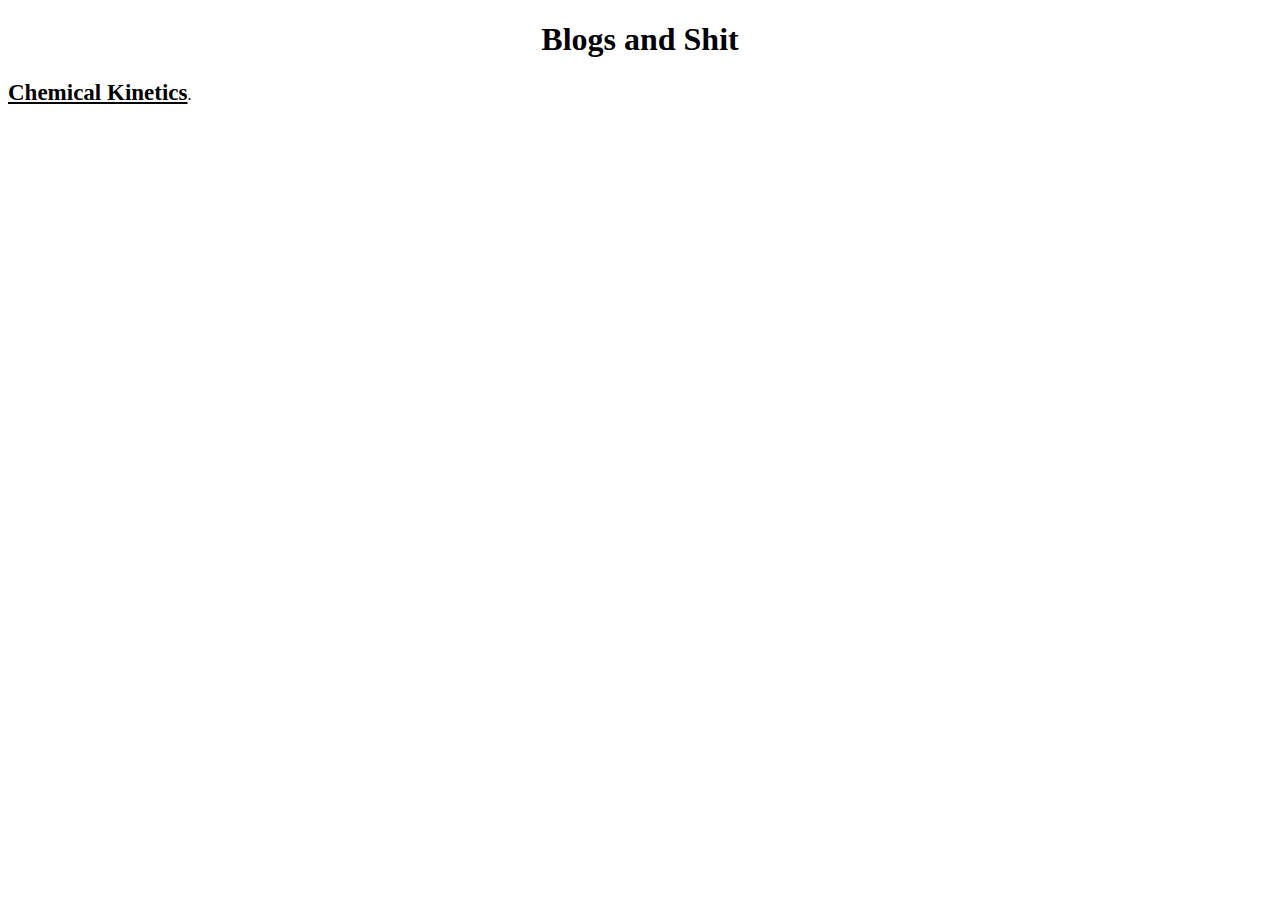
==== blogs/index.html @ 8af1c7f4 "Update index.html" ====
<!DOCTYPE html>
<html>
<head>
<title>Yash Singh-Blogs</title>
<link href="https://cdn.jsdelivr.net/npm/bootstrap@5.0.0-beta3/dist/css/bootstrap.min.css" rel="stylesheet" integrity="sha384-eOJMYsd53ii+scO/bJGFsiCZc+5NDVN2yr8+0RDqr0Ql0h+rP48ckxlpbzKgwra6" crossorigin="anonymous">
	<style type="text/css">
		a{
			color: black;
			text-decoration: underline;
			font-weight: bold;
			font-size: 23px;
		}
		a:link{
			color: black;
		}
		a:hover{
			color: blue;
		}
	</style>
</head>
<body>
	<center><h1>Blogs and Shit</h1></center>
	<div class="card">
  		<div class="card-body">
    		<a href="Chemical.html">Chemical Kinetics</a>.
  		</div>
	</div>
	</div>
</body>
</html>
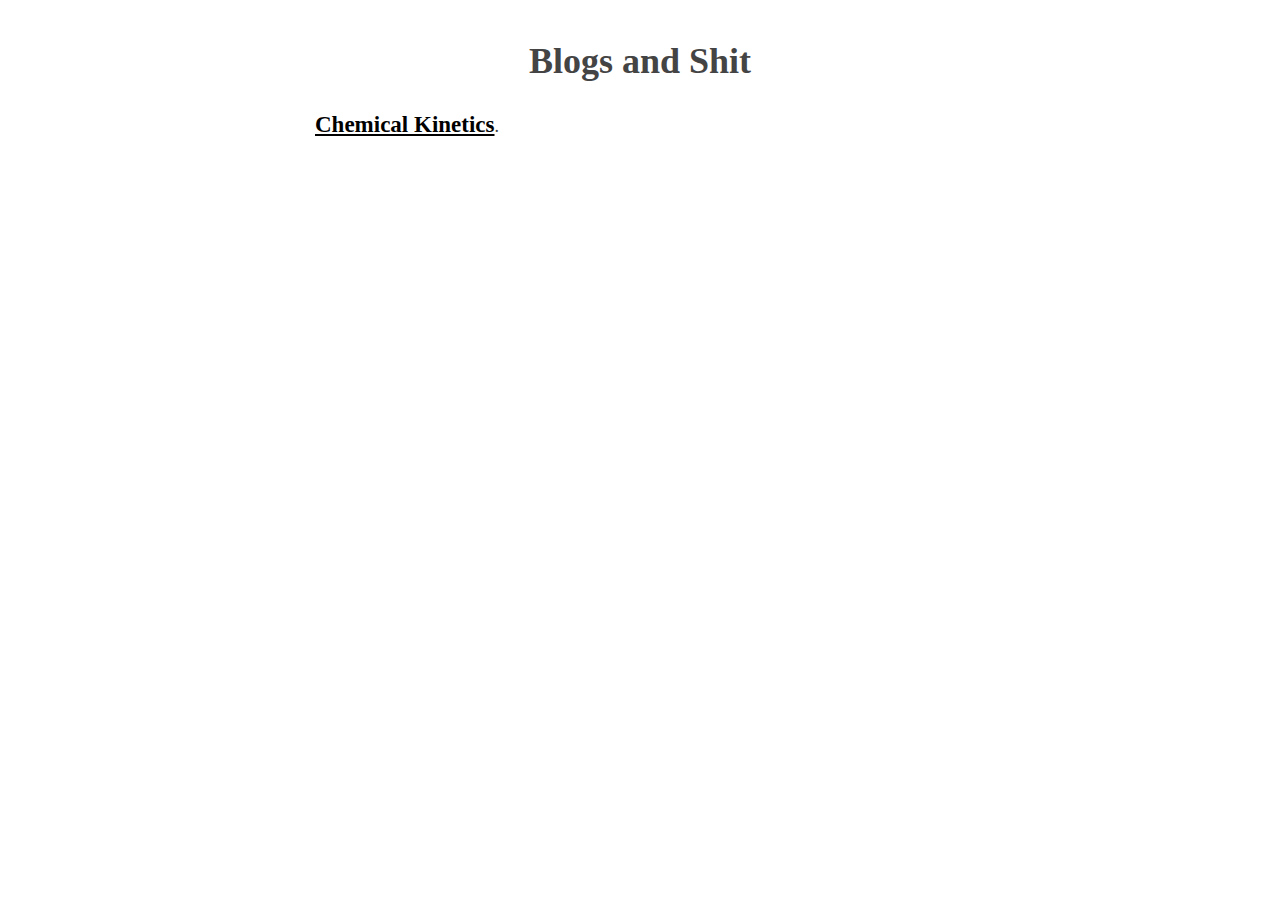
==== commit acb8fbed: "Update index.html" ====
--- a/blogs/index.html
+++ b/blogs/index.html
@@ -3,7 +3,11 @@
 <head>
 <title>Yash Singh-Blogs</title>
 <link href="https://cdn.jsdelivr.net/npm/bootstrap@5.0.0-beta3/dist/css/bootstrap.min.css" rel="stylesheet" integrity="sha384-eOJMYsd53ii+scO/bJGFsiCZc+5NDVN2yr8+0RDqr0Ql0h+rP48ckxlpbzKgwra6" crossorigin="anonymous">
+    <meta charset="utf-8">
+    <meta name="viewport" content="width=device-width, initial-scale=1">
 	<style type="text/css">
+      	body{margin:40px auto;max-width:650px;line-height:1.6;font-size:18px;color:#444;padding:0
+         10px}h1,h2,h3{line-height:1.2}
 		a{
 			color: black;
 			text-decoration: underline;
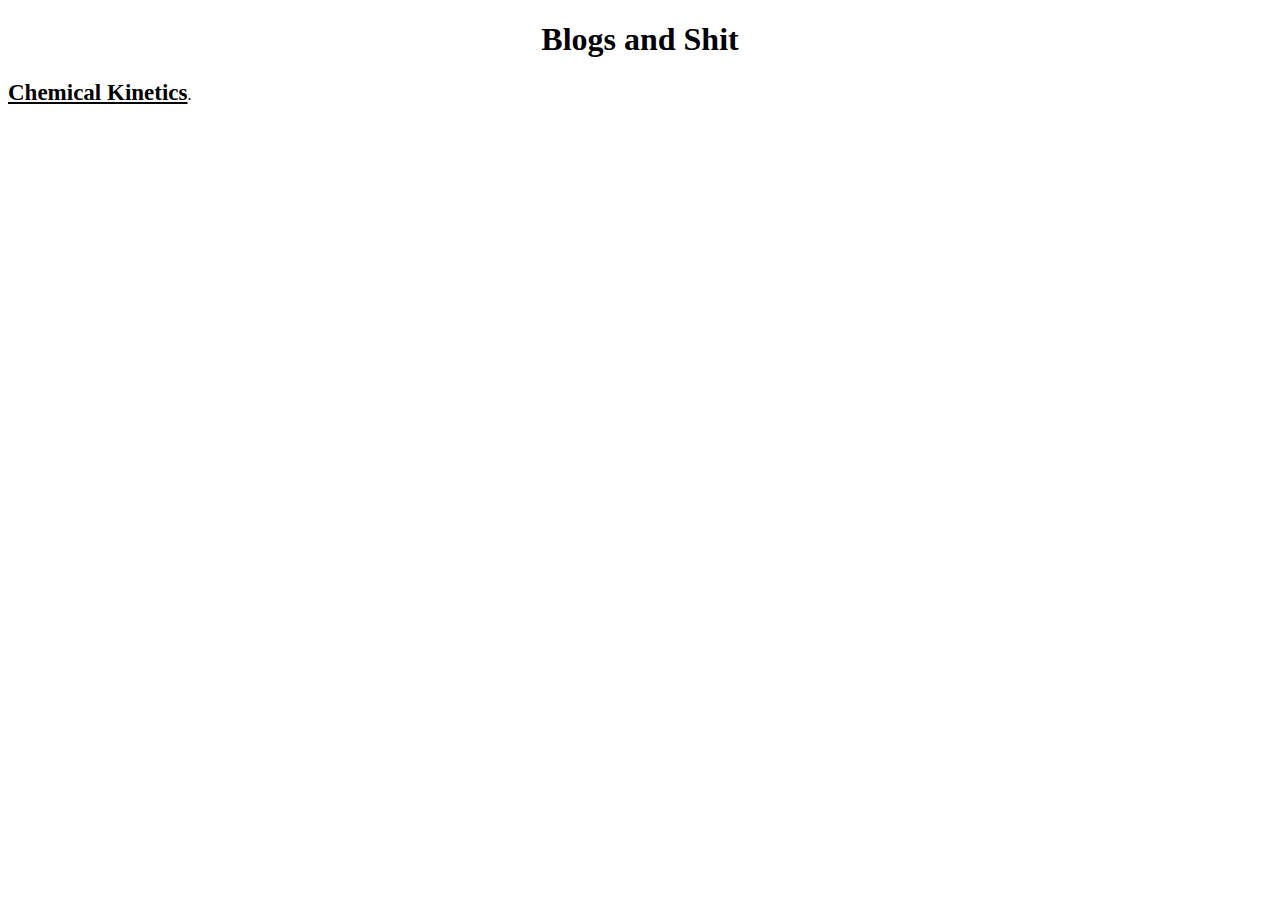
==== commit fbebc44d: "Update index.html" ====
--- a/blogs/index.html
+++ b/blogs/index.html
@@ -6,8 +6,6 @@
     <meta charset="utf-8">
     <meta name="viewport" content="width=device-width, initial-scale=1">
 	<style type="text/css">
-      	body{margin:40px auto;max-width:650px;line-height:1.6;font-size:18px;color:#444;padding:0
-         10px}h1,h2,h3{line-height:1.2}
 		a{
 			color: black;
 			text-decoration: underline;
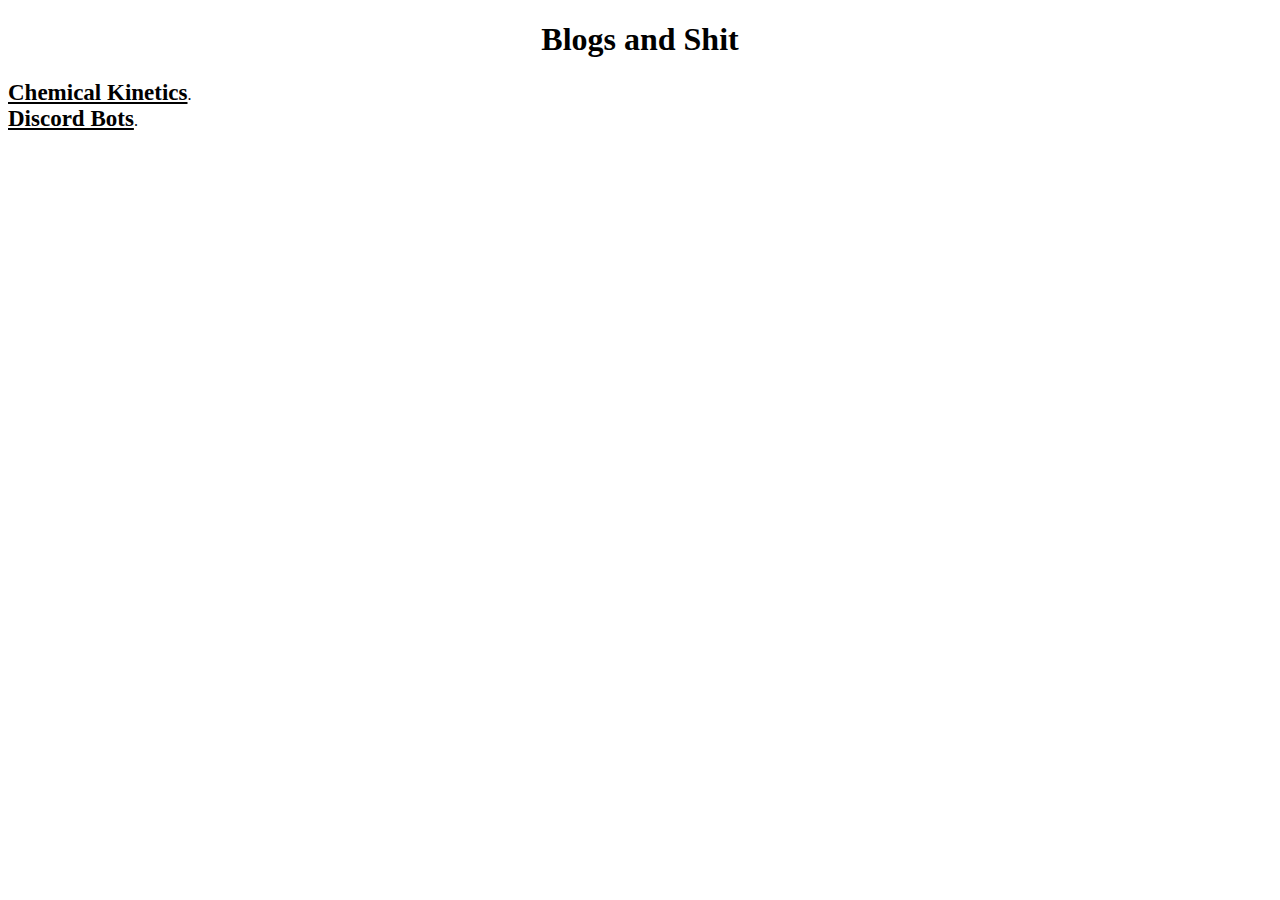
==== commit 2b3f9a76: "Update index.html" ====
--- a/blogs/index.html
+++ b/blogs/index.html
@@ -26,6 +26,9 @@
   		<div class="card-body">
     		<a href="Chemical.html">Chemical Kinetics</a>.
   		</div>
+		<div class="card-body">
+    		<a href="discord-bot.html">Discord Bots</a>.
+  		</div>
 	</div>
 	</div>
 </body>
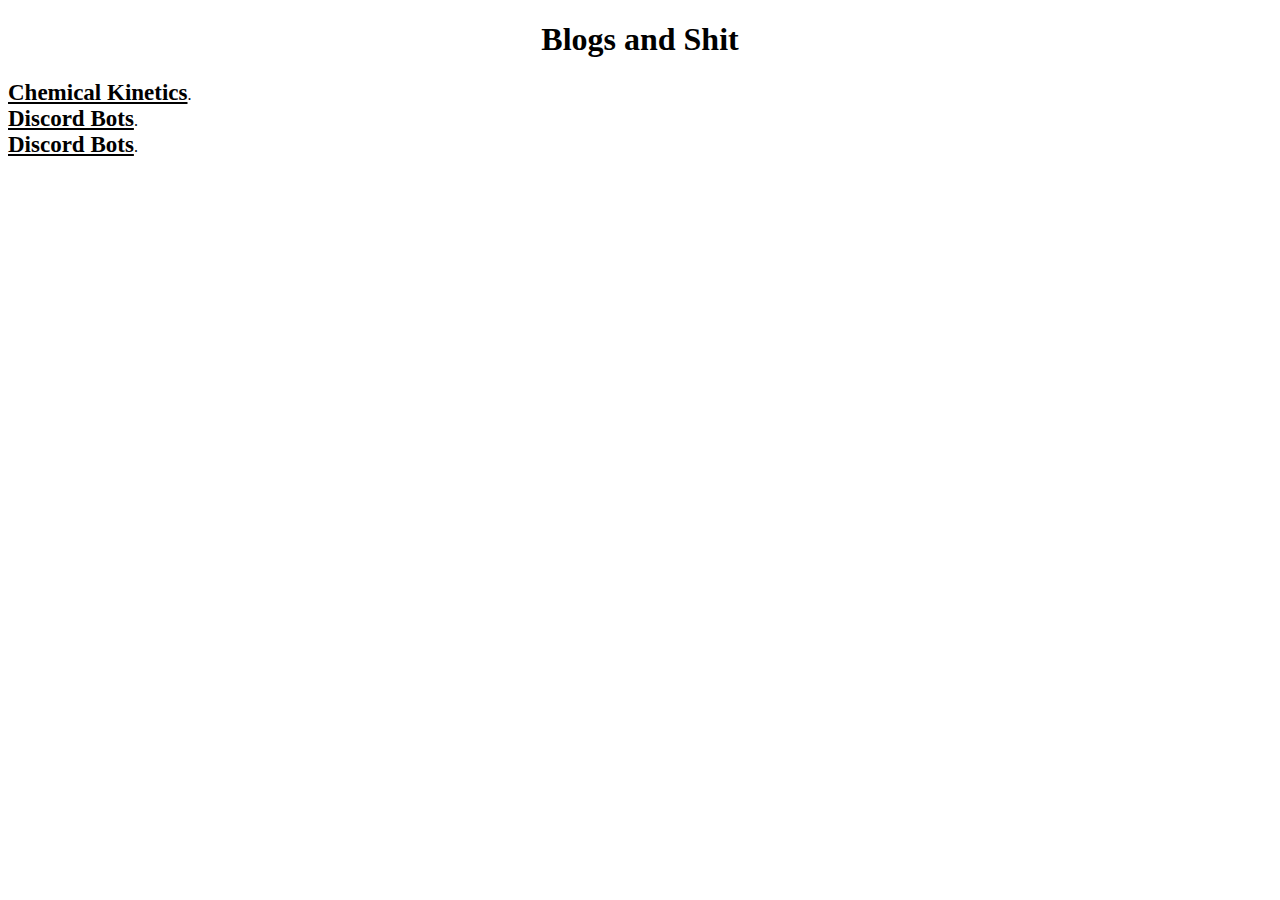
==== commit daff4b82: "Merge branch 'main' of https://github.com/yashsinghcodes/yashsinghcodes.github.io into main" ====
--- a/blogs/index.html
+++ b/blogs/index.html
@@ -26,10 +26,14 @@
   		<div class="card-body">
     		<a href="Chemical.html">Chemical Kinetics</a>.
   		</div>
+  		<div class="card-body">
+    		<a href="discord-bot.html">Discord Bots</a>.
+  		</div>
+	</div>
+	<div class="card">
 		<div class="card-body">
     		<a href="discord-bot.html">Discord Bots</a>.
   		</div>
 	</div>
-	</div>
 </body>
 </html>
